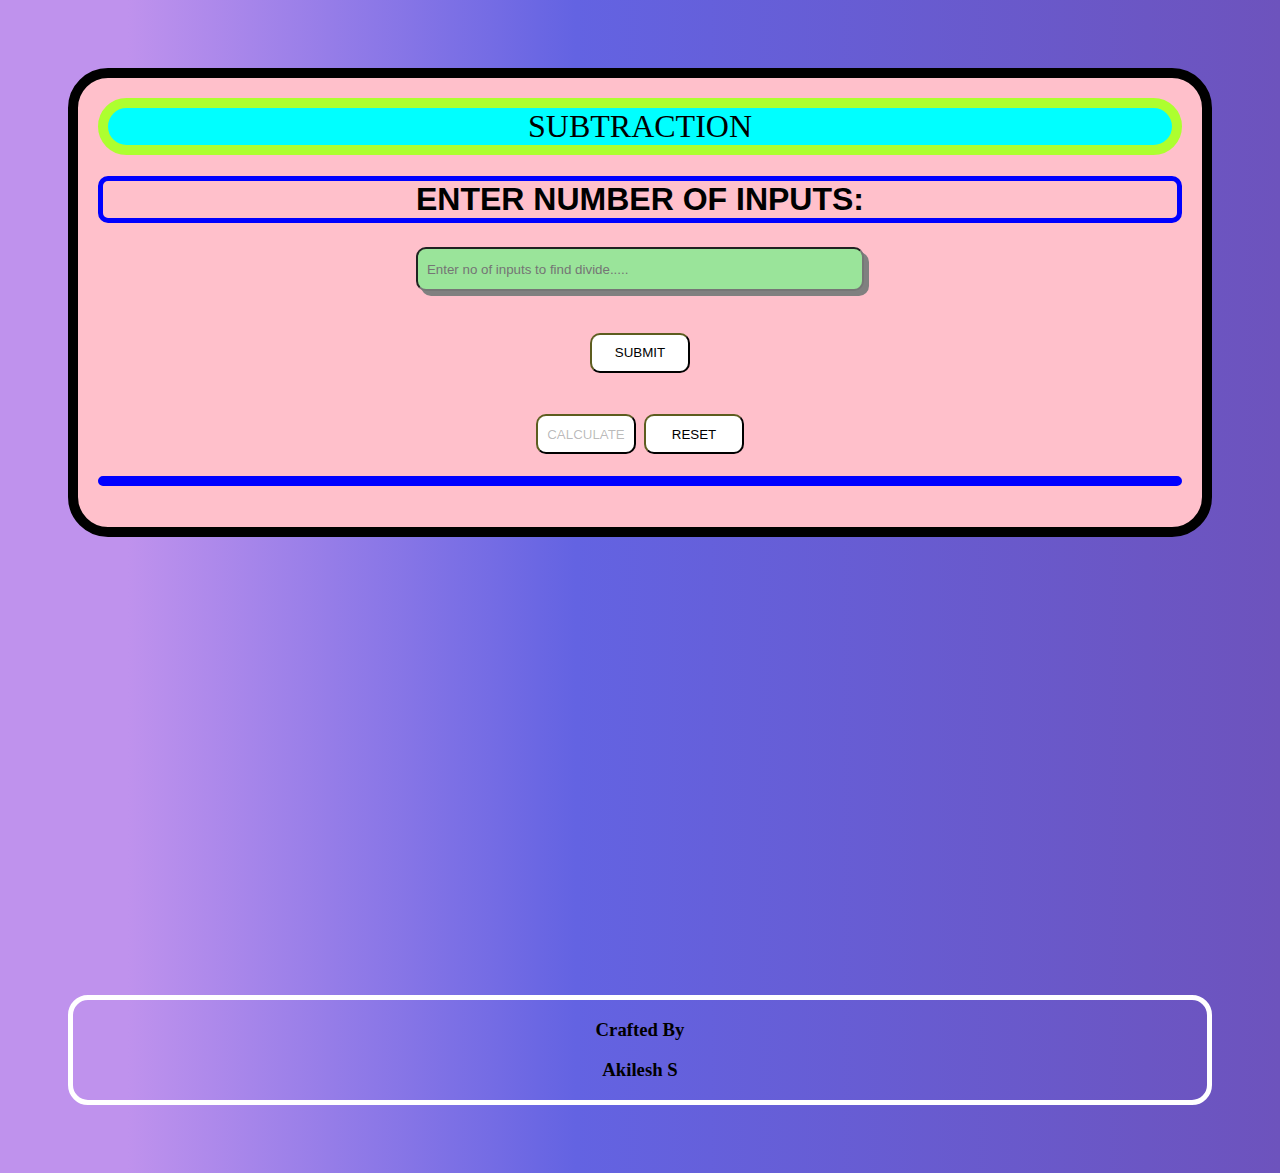
==== division.html @ 15ae5194 "first commit" ====
<!DOCTYPE html>
<html lang="en">
<head>
    <meta charset="UTF-8">
    <meta name="viewport" content="width=device-width, initial-scale=1.0">
    <title>calculator-division</title>
    <link  rel="stylesheet" href="style.css">
</head>
<body>
    <div class="container">
   <div class="topbar">
    <header>SUBTRACTION<header>
    </div>

        <!-- getting no of input  from user -->
    <h1 class="top">ENTER NUMBER OF INPUTS: <h1>
    <input type="number" id="noofinput" min="1" placeholder=" Enter no of inputs to find divide....."><br><br>
    <button onclick="createbox(), calbutton()" >SUBMIT</button><br><br>
    <!-- end -->

    <!-- boxes space -->
    <div id="input-boxes"></div>
    <!--end  -->
    
   <!--  to calculate results and it disabled until create button is clicked -->
    <button id="answer" onclick="cal()" disabled>CALCULATE</button>  
    <button onclick="reset()">RESET</button>
    <h1 class="top"id="result"></h1>
    <!-- end -->
    </div>
    <footer>
<h3>Crafted By</h3>
<h3 class="developername">Akilesh S</h3>
    </footer>
    <script>
        function createbox()
        {
            var noofinput=document.getElementById("noofinput").value
            var inputBoxes=document.getElementById("input-boxes")
            inputBoxes.innerHTML = ""
            for( var i=0;i<noofinput;i++){
                    var input = document.createElement("input")
                    input.type="number"
                    input.id=("input"+(i+1))
                    inputBoxes.appendChild(input)
                    inputBoxes.appendChild(document.createElement("br"))
                    inputBoxes.appendChild(document.createElement("br"))
            }
        
        document.getElementById("answer").disabled = false;
        }

        function cal()
        {
            var noofinput=document.getElementById("noofinput").value
            var  sub=0;
            for (var i = 0; i < noofinput; i++) {
                var values = document.getElementById("input" + (i + 1)).value;
                if (i === 0) {
                    sub = Number(values); // Initialize with the first value
                } else {
                    sub /= Number(values); // Subtract subsequent values
                }
        
            document.getElementById("result").textContent= "Division of values: "+sub
             }
    }


        function reset(){
            document.getElementById("noofinput").value = "";
            document.getElementById("input-boxes").innerHTML = "";
            document.getElementById("result").textContent = "";
            document.getElementById("answer").disabled = true;
        }

    </script>


</body>
</html>
---- style.css ----
body{
    background: linear-gradient(90deg, rgb(191, 146, 237) 10%, rgb(99, 99, 226) 45%, rgb(109, 83, 189) 100%);
    padding: 60px;
}
div.container{
    text-align: center;
    border: 10px solid;
    border-radius: 40px;
    padding: 20px;
    background: pink;
    
    
    
}

div.topbar{
    font-family:Georgia, 'Times New Roman', Times, serif;
    font-size: xx-large;
    border: 10px solid greenyellow;
    border-radius: 30px;
    background-color: aqua;
    
}
h1.top{
    font-family: 'Franklin Gothic Medium', 'Arial Narrow', Arial, sans-serif;
    border: 5px solid;
    border-color: blue;
    border-radius: 10px;
    

}

input[type=number]{
    height: 30px ;
    width: 40%;
    border-radius: 10px;
    padding: 5px;
    background:rgb(154, 228, 154);
    font-family: Arial, Helvetica, sans-serif;
    color:black;
    cursor: pointer;
    box-shadow: 5px 5px gray;
    
}
input[type=number]:focus{
    background-color: goldenrod;
    
}
button{
    padding: 5px;
    width: 100px;
    height: 40px;
    background: white;
    border-color: rgb(9, 9, 3);
    border-radius: 10px;
    cursor: pointer;

}
button:hover{
    
    background-color: black;
    color: white;
    transition-duration: 0.4s;
    box-shadow: 5px 5px gray;
    
}
footer{
    border: 5px solid white;
    text-align: center;
    border-radius: 20px;
   margin-top: 40%;
   font-family: cursive;
   

}
 footer:hover{
        background: white;
        transition: 0.4s;
        
        cursor: pointer;
}
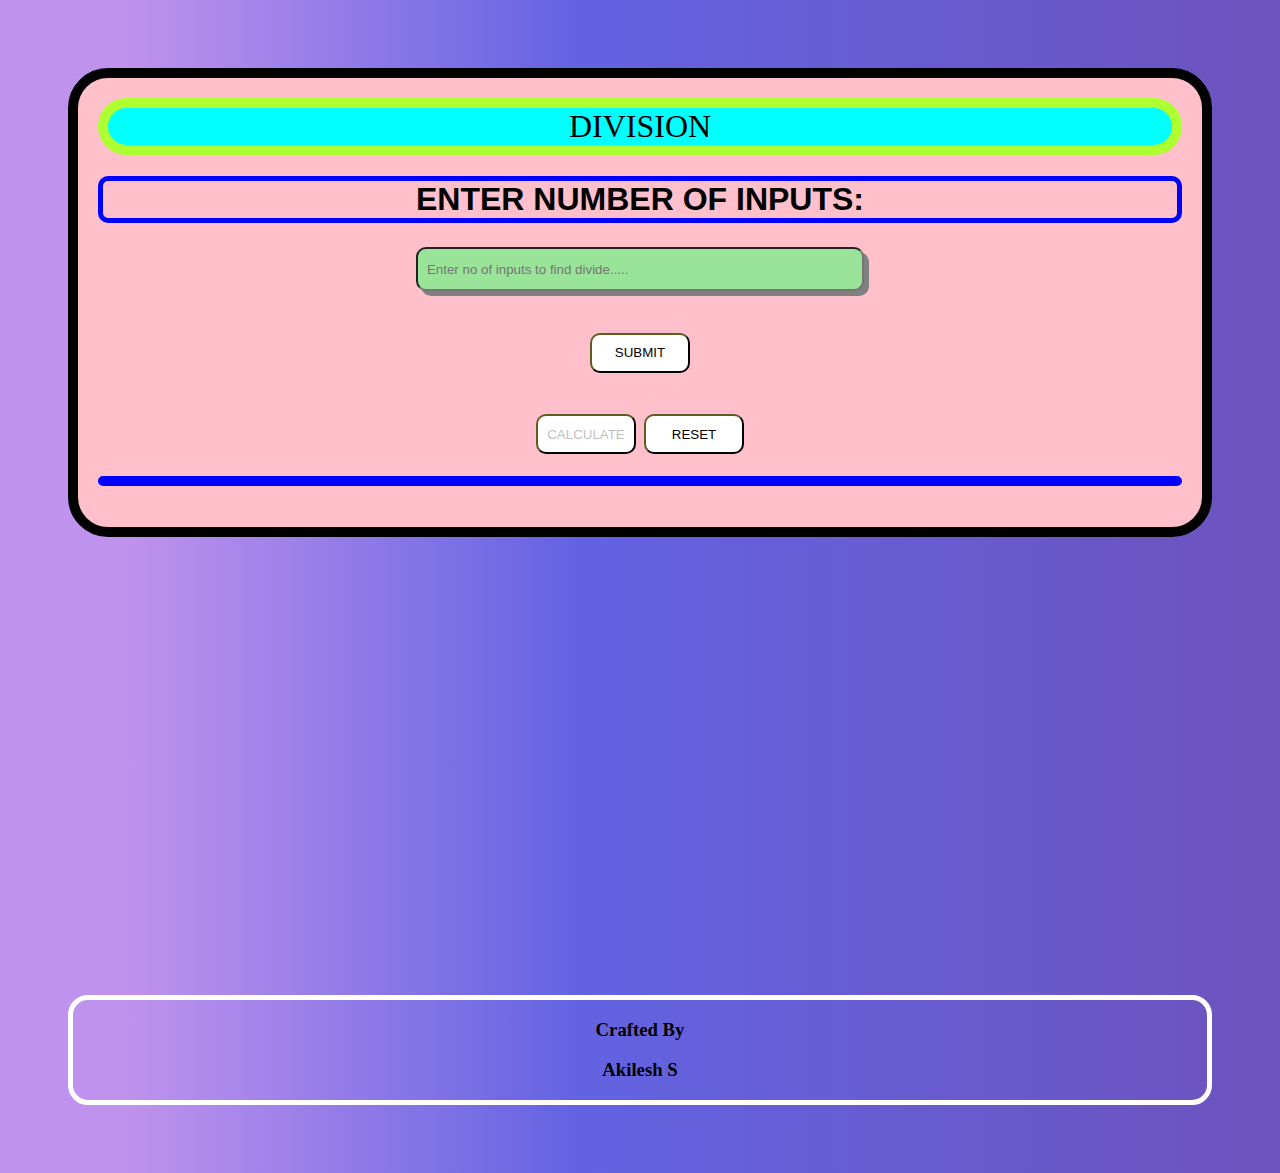
==== commit 07f83629: "Update division.html" ====
--- a/division.html
+++ b/division.html
@@ -9,7 +9,7 @@
 <body>
     <div class="container">
    <div class="topbar">
-    <header>SUBTRACTION<header>
+    <header>DIVISION<header>
     </div>
 
         <!-- getting no of input  from user -->
@@ -78,4 +78,4 @@
 
 
 </body>
-</html>+</html>
